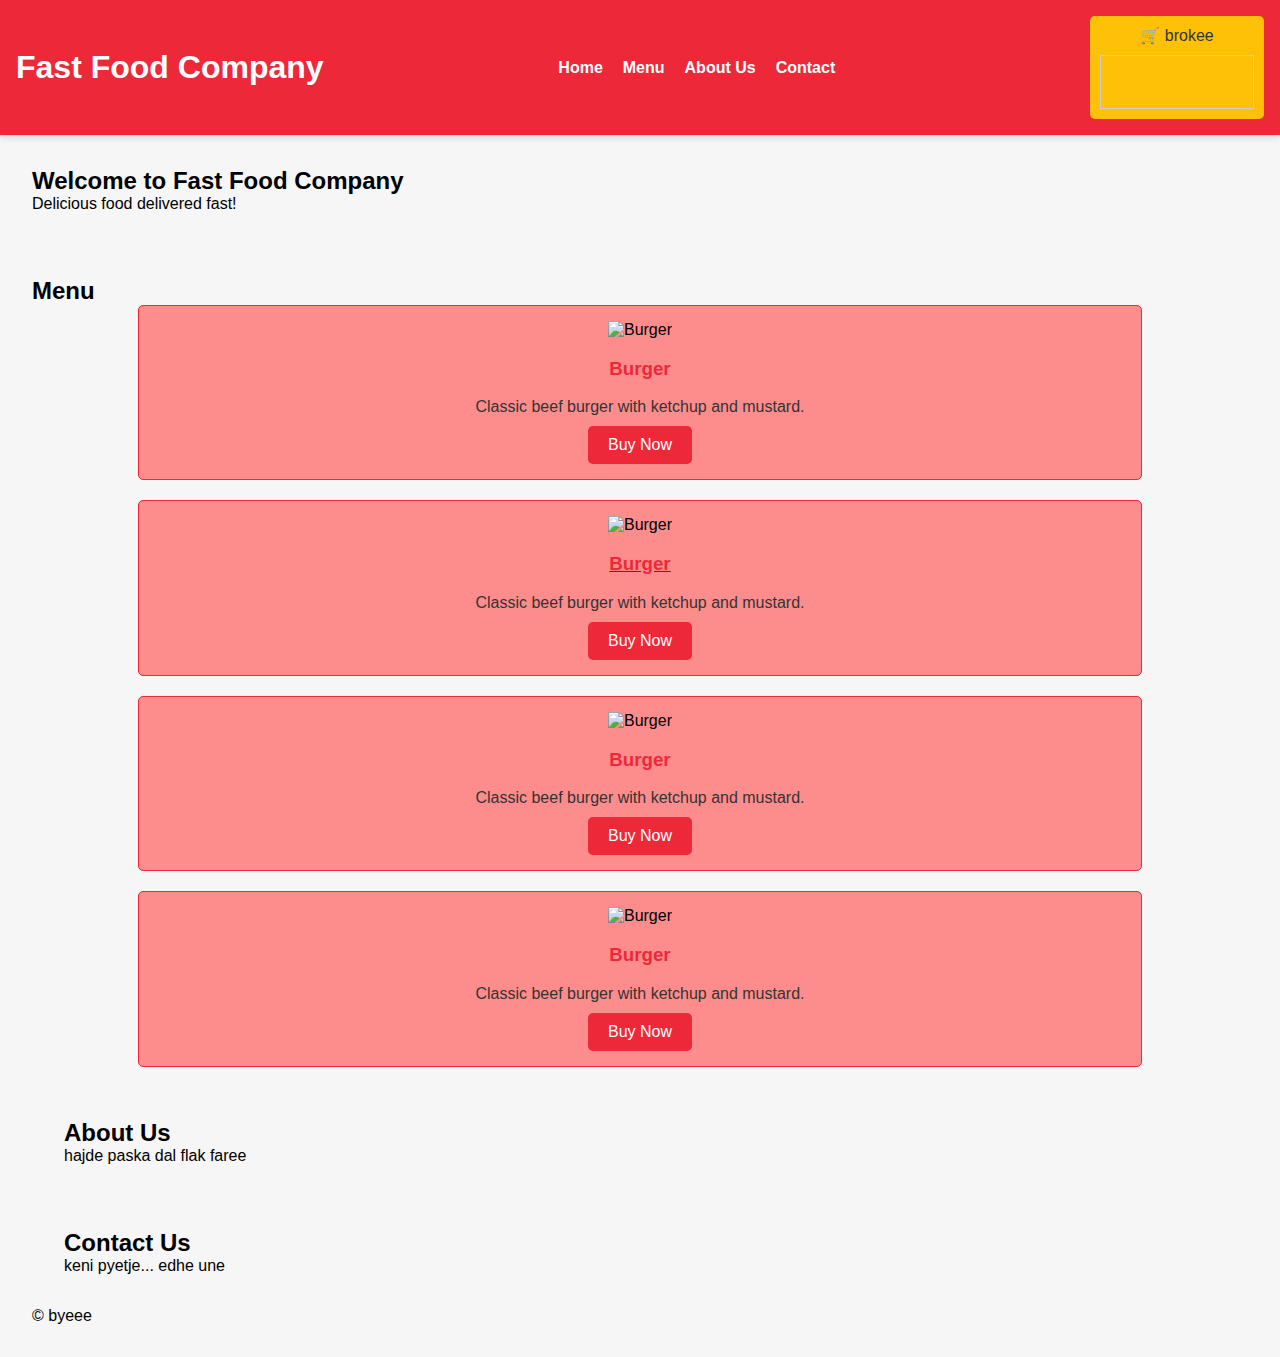
==== index.html @ 10d2d021 "Add files via upload" ====
<!DOCTYPE html>
<html lang="en">
  <head>
    <meta charset="UTF-8" />
    <meta name="viewport" content="width=device-width, initial-scale=1.0" />
    <link rel="stylesheet" href="s.css" />
    <title>NAZIIIIII</title>
  </head>

  <body>
    <header>
      <h1>Fast Food Company</h1>
      <nav>
        <ul>
          <li><a href="#home">Home</a></li>
          <li><a href="#menu">Menu</a></li>
          <li><a href="#about">About Us</a></li>
          <li><a href="#contact">Contact</a></li>
        </ul>
      </nav>
      <div class="cart-box" id="shopping-cart">
        🛒 brokee 
       
        <div id="cart-items"></div>
      </div>
      

    </header>
  
    <section id="home">
      <h2>Welcome to Fast Food Company</h2>
      <p>Delicious food delivered fast!</p>
    </section>
  
    <section id="menu">
      <h2>Menu</h2>
      <div id="menu-items" class="menu-container">
        
        <div class="menu-item">
          <img src="burger.jpg" alt="Burger" />
          <h3>Burger</h3>
          <p>Classic beef burger with ketchup and mustard.</p>
          <button onclick="buyNow('Burger', '$5.99')">Buy Now</button>
        </div>
        <div class="menu-item">
            <img src="burger.jpg" alt="Burger" />
            <a href=""><h3>Burger</h3></a>
            
            <p>Classic beef burger with ketchup and mustard.</p>
            <button onclick="buyNow('1bitch', '$5.99')">Buy Now</button>
          </div>
          <div class="menu-item">
            <img src="burger.jpg" alt="Burger" />
            <h3>Burger</h3>
            <p>Classic beef burger with ketchup and mustard.</p>
            <button onclick="buyNow('5bithces', '$9.99')">Buy Now</button>
          </div>
          <div class="menu-item">
            <img src="burger.jpg" alt="Burger" />
            <h3>Burger</h3>
            <p>Classic beef burger with ketchup and mustard.</p>
            <button onclick="buyNow('500bitches', '$5.99')">Buy Now</button>
          </div>
        <!-- div class="menu-item">
            <img src="burger.jpg" alt="Burger" />
            <h3>Burger</h3>
            <p>Classic beef burger with ketchup and mustard.</p>
            <button onclick="buyNow('Burger', '$5.99')">Buy Now</button>
          </div> JUST COPY PASTE THAT TO ADD MORE -->
    </div>
    

    

    <section id="about">
      <h2>About Us</h2>
      <p>hajde paska dal flak faree</p>
    </section>

    <section id="contact">
      <h2>Contact Us</h2>
      <p>keni pyetje... edhe une</p>
    </section>

    <footer>
      <p>&copy; byeee</p>
    </footer>
    <button id="scrollToTopBtn" onclick="scrollToTop()">ZJARRRRRRRRR LART</button>


    <script >
         var mybutton = document.getElementById("scrollToTopBtn");

// SCROLL UP BUTTON ITS SET AT 50PX U CAN CHANGE 3 LINBES BELLOW
window.onscroll = function() {scrollFunction()};

function scrollFunction() {
  if (document.body.scrollTop > 50 || document.documentElement.scrollTop > 20) {
    mybutton.style.display = "block";
  } else {
    mybutton.style.display = "none";
  }
}

// When the user clicks on the button, scroll to the top of the document
function scrollToTop() {
  document.body.scrollTop = 0; // For Safari
  document.documentElement.scrollTop = 0; // For Chrome, Firefox, IE and Opera
}
        const shoppingCart = document.getElementById("shopping-cart");
    const cartItems = document.getElementById("cart-items");

    // THIS IS WHEN U BUY STH
    function buyNow(name, price) {
      alert(`You have purchased  ${name} for ${price}`);
      updateCart(name, price);
    }
    function updateCart(name, price) {
  const cartItemsDiv = document.getElementById("cart-items");
  
  // Create a new div for the cart item
  const cartItemDiv = document.createElement("div");
  cartItemDiv.className = "cart-item";
  
 
 cartItemDiv.innerHTML = `<p>${name} - ${price}</p>`;
  
  // Append the cart item to the cartItemsDiv
  cartItemsDiv.appendChild(cartItemDiv);



 

 
}



   
    </script>
  </body>
</html>
---- s.css ----
body,
h1,
h2,
p {
  margin: 0;
  padding: 0;
}

body {
  font-family: "Arial", sans-serif;
  box-sizing: border-box;
  background-color: #f5f5f5e0;
}

header {
  background-color: #ed2939;
  color: white;
  text-align: center;
  padding: 1em;
  box-shadow: 0 4px 6px rgba(0, 0, 0, 0.1);
  display: flex;
  justify-content: space-between;
  align-items: center;
}

nav ul {
  list-style-type: none;
  margin: 0;
  padding: 0;
  display: flex;
}

nav li {
  margin-right: 20px;
}

nav a {
  text-decoration: none;
  color: white;
  font-weight: bold;
  transition: color 0.3s ease-in-out;
}

nav a:hover {
  color: #000000;
}

.cart-box {
  background-color: #ffc107;
  color: #333;
  padding: 10px;
  border-radius: 5px;
  cursor: pointer;
}

section {
  padding: 2em;
}

.menu-container {
  display: flex;
  flex-wrap: wrap;
  justify-content: space-around;
}

.menu-item {
  width: 80%;
  margin-bottom: 20px;
  padding: 15px;
  border: 1px solid #ed2939;
  background-color: #fd8d8d;
  border-radius: 5px;
  text-align: center;
  transition: transform 0.3s ease-in-out;
}

.menu-item h3 {
  color: #ed2939;
}

.menu-item p {
  color: #333;
}

.menu-item button {
  background-color: #ed2939;
  color: white;
  border: none;
  padding: 10px 20px;
  text-align: center;
  text-decoration: none;
  display: inline-block;
  font-size: 16px;
  margin-top: 10px;
  cursor: pointer;
  border-radius: 5px;
  transition: background-color 0.3s ease-in-out;
}
#scrollToTopBtn {
  display: none;
  position: fixed;
  bottom: 20px;
  right: 20px;
  background-color: #0a015c;
  color: #fff;
  border: none;
  border-radius: 100px;
  padding: 10px 20px;
  cursor: pointer;
}
.menu-item button:hover {
  background-color: #990000;
}

.menu-item img {
  max-width: 100%;
  height: auto;

  left: 40px;
}

.menu-item:hover {
  transform: translateY(-2px);
  zoom: 150%;
}
#cart-items {
  border: 1px solid #ccc;
  height: 50px;
  width: 150px;
  padding: 1px;
  margin-top: 10px;
  overflow: scroll;
}

.cart-item {
  margin-bottom: 1px;
  text-decoration: underline;
}
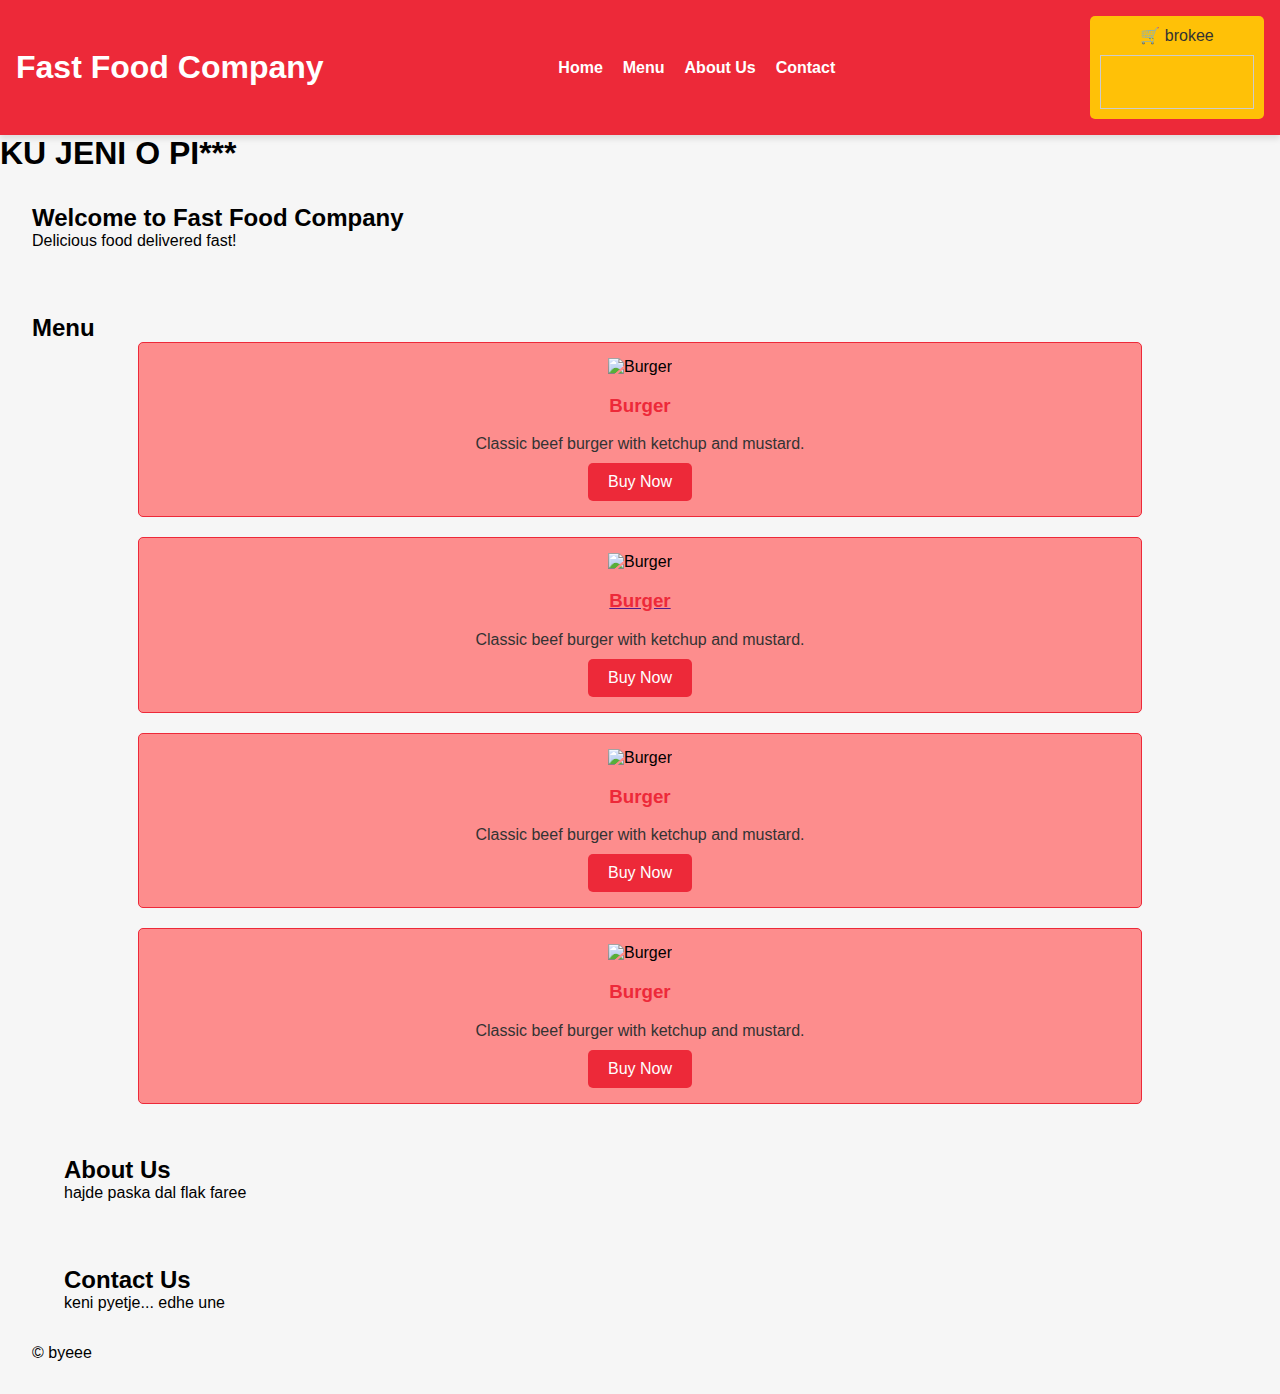
==== commit d924af1c: "Update index.html" ====
--- a/index.html
+++ b/index.html
@@ -26,7 +26,7 @@
       
 
     </header>
-  
+  <H1> KU JENI O PI***</H1>
     <section id="home">
       <h2>Welcome to Fast Food Company</h2>
       <p>Delicious food delivered fast!</p>
@@ -112,7 +112,7 @@
 
     // THIS IS WHEN U BUY STH
     function buyNow(name, price) {
-      alert(`You have purchased  ${name} for ${price}`);
+      alert(`BRAVOOOO TI JE NJE RROT KA** ${name} for ${price}`);
       updateCart(name, price);
     }
     function updateCart(name, price) {
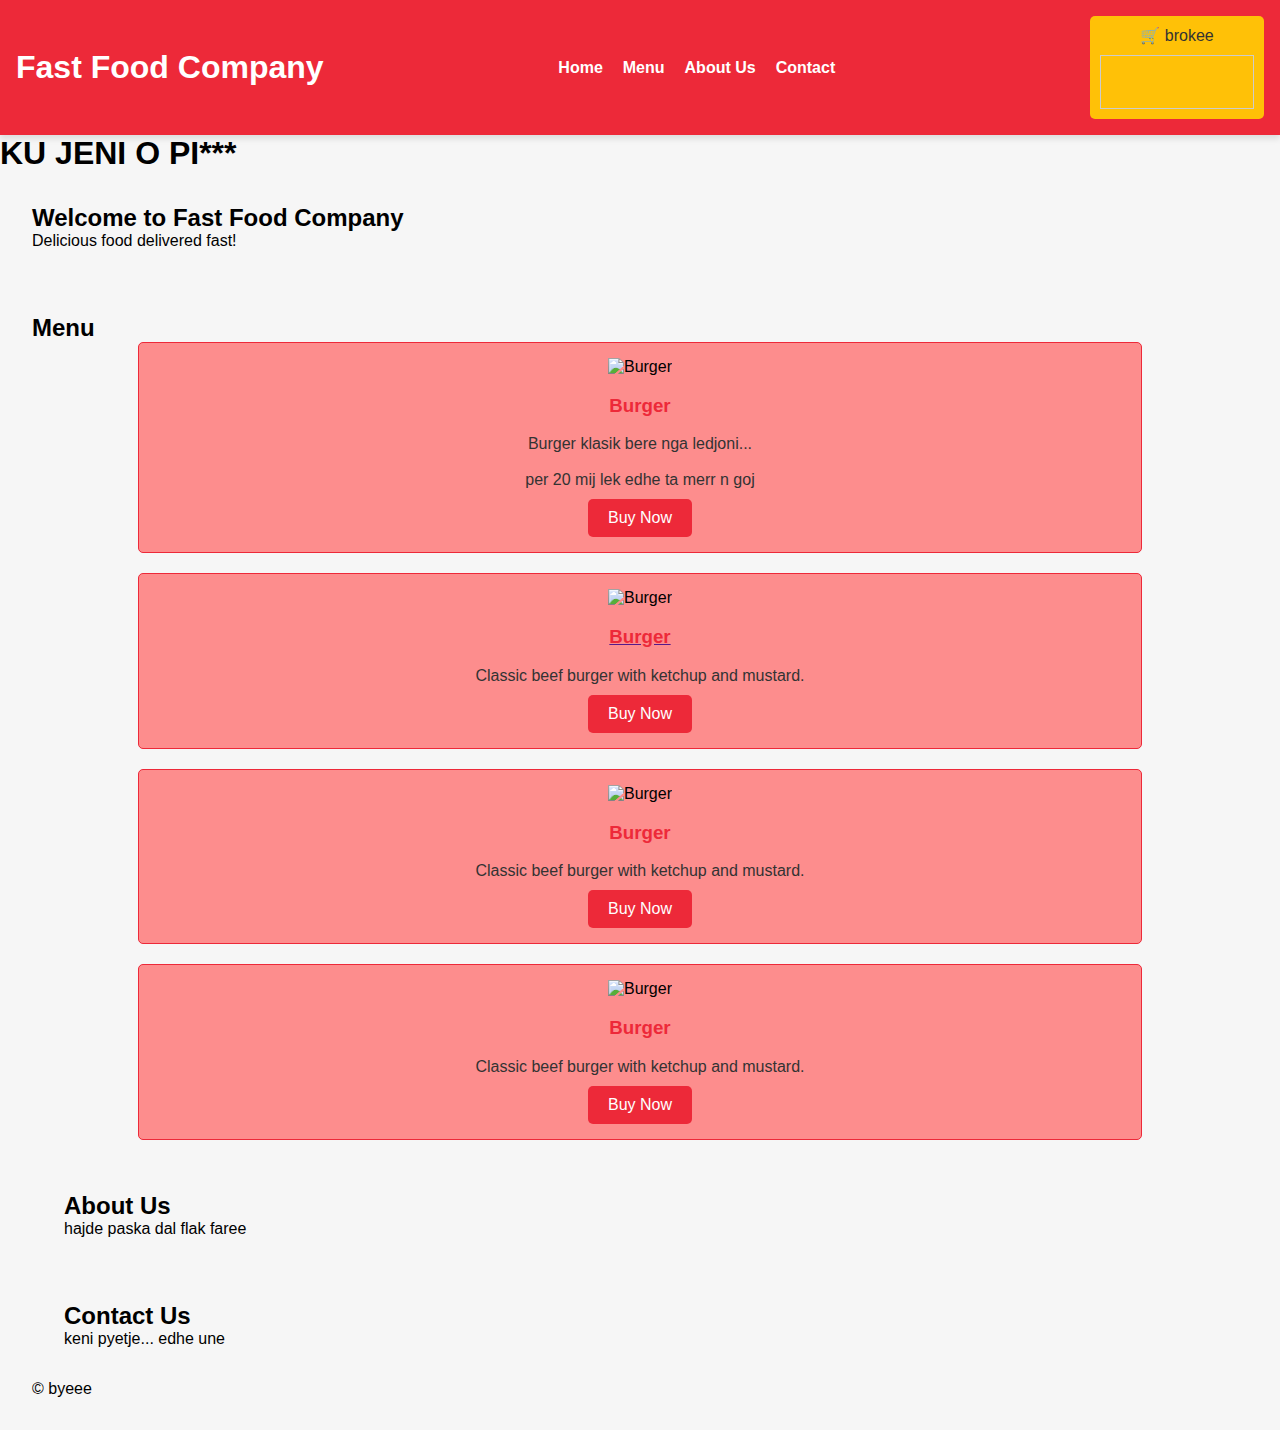
==== commit 113b8cda: "Update index.html" ====
--- a/index.html
+++ b/index.html
@@ -39,7 +39,9 @@
         <div class="menu-item">
           <img src="burger.jpg" alt="Burger" />
           <h3>Burger</h3>
-          <p>Classic beef burger with ketchup and mustard.</p>
+          <p>Burger klasik bere nga ledjoni...</p>
+          <br>
+          <p>per 20 mij lek edhe ta merr n goj</p>
           <button onclick="buyNow('Burger', '$5.99')">Buy Now</button>
         </div>
         <div class="menu-item">
@@ -112,7 +114,7 @@
 
     // THIS IS WHEN U BUY STH
     function buyNow(name, price) {
-      alert(`BRAVOOOO TI JE NJE RROT KA** ${name} for ${price}`);
+      alert(`BRAVOOOO TI JE NJE RROT KA** bo deshe nje t shpejt nga antono pedera ${name} for ${price}`);
       updateCart(name, price);
     }
     function updateCart(name, price) {
